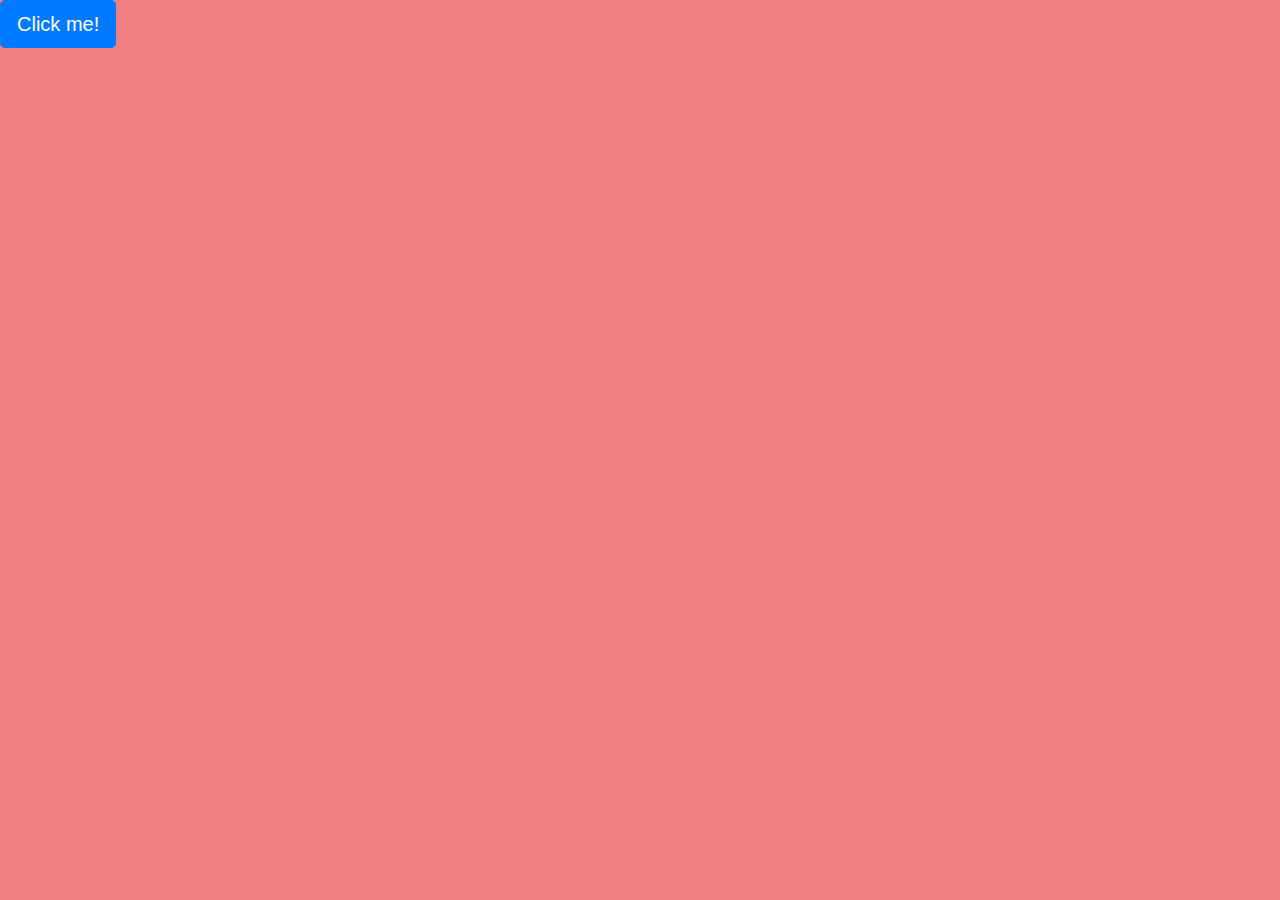
==== Jquery_friends_list/Index.html @ 246e8703 "Jquery friends list Mod1" ====
<!DOCTYPE html>
<html lang="en">
<head>
  <title>Jquery Friends List</title>
  <link rel="stylesheet" href="https://maxcdn.bootstrapcdn.com/bootstrap/4.0.0-beta.3/css/bootstrap.min.css" >
  <link rel="stylesheet" href="./style.css">

</head>
<body>
    <button class="btn btn-primary btn-lg">Click me!</button>
<script src="https://code.jquery.com/jquery-3.2.1.min.js"></script>
<script src="https://cdnjs.cloudflare.com/ajax/libs/popper.js/1.12.9/umd/popper.min.js"> </script>
<script src="https://maxcdn.bootstrapcdn.com/bootstrap/4.0.0-beta.3/js/bootstrap.min.js"></script>
<script src="./main.js"></script>
</body>
</html>
---- Jquery_friends_list/style.css ----
body {
  background-color: lightcoral;
}
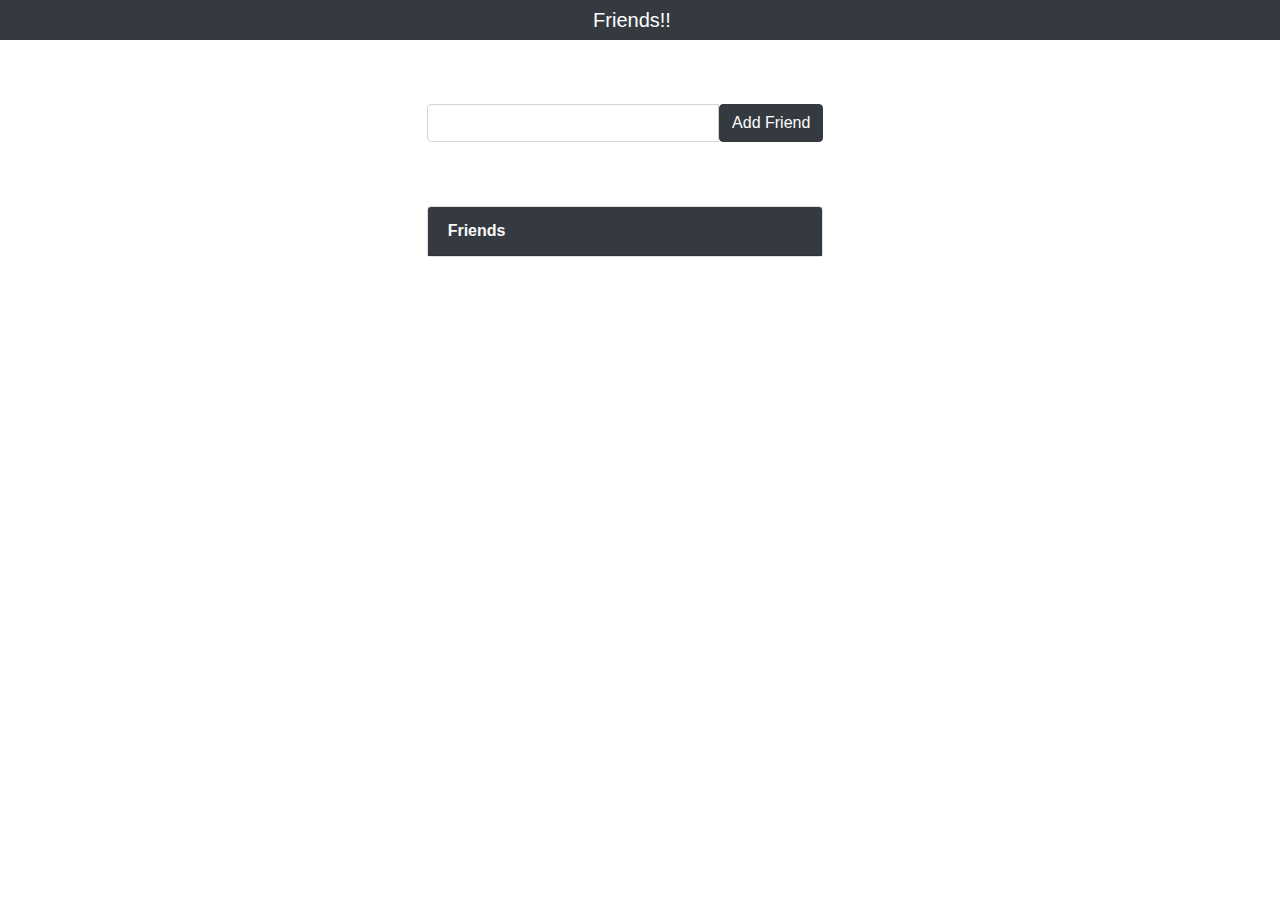
==== commit 6de2f76d: "Jquery mod2" ====
--- a/Jquery_friends_list/Index.html
+++ b/Jquery_friends_list/Index.html
@@ -7,7 +7,48 @@
 
 </head>
 <body>
-    <button class="btn btn-primary btn-lg">Click me!</button>
+  <!-- Main container for all content -->
+  <div class='container'>
+    <!-- Navbar -->
+    <div class='row' id='header'>
+      <div class='col-12 headerbar'>
+        <nav class='navbar justify-content-center navbar-dark bg-dark'>
+          <span class='navbar-brand mb-0 h1'>Friends!!</span>
+        </nav>
+      </div>
+    </div>
+  <!-- Form to add a new friend -->
+  <div class='row justify-content-center align-items-center'>
+    <div class='col-4'>
+      <div class='friendbox'>
+        <form id='friend-form'>
+          <div class='input-group'>
+            <input text='text' id='input' class='form-control' required>
+            <span class='input-group-btn'>
+              <button type='submit' class='btn btn-dark' id='add'>Add Friend</button>
+            </span>
+          </div>
+        </form>
+      </div>
+    </div>
+  </div>
+  <!-- End of form to add new friends -->
+  <!-- Display existing friends -->
+  <div class='row justify-content-center align-items-center'>
+    <div class='col-4'>
+      <div class='card'>
+        <div class='card-header text-light bg-dark'>
+          <strong>Friends</strong>
+        </div>
+        <ul class='list-group list-group-flush' id='friend-list'></ul>
+      </div>
+    </div>
+  </div>
+  <!-- End of display for existing friends -->
+</div>
+<!-- End of main container for all content -->
+
+
 <script src="https://code.jquery.com/jquery-3.2.1.min.js"></script>
 <script src="https://cdnjs.cloudflare.com/ajax/libs/popper.js/1.12.9/umd/popper.min.js"> </script>
 <script src="https://maxcdn.bootstrapcdn.com/bootstrap/4.0.0-beta.3/js/bootstrap.min.js"></script>
--- a/Jquery_friends_list/style.css
+++ b/Jquery_friends_list/style.css
@@ -1,3 +1,26 @@
 body {
-  background-color: lightcoral;
+margin: 0px;
+padding: 0px;
 }
+.container {
+max-width: 100vw;
+padding: 0px;
+}
+.row {
+width: 100%;
+margin-top: 5%;
+}
+.navbar {
+width: 100%;
+padding: 0px;
+}
+.headerbar {
+padding: 0px;
+}
+#header {
+margin: 0px;
+}
+.friendbox {
+width: 100%;
+}
+ 